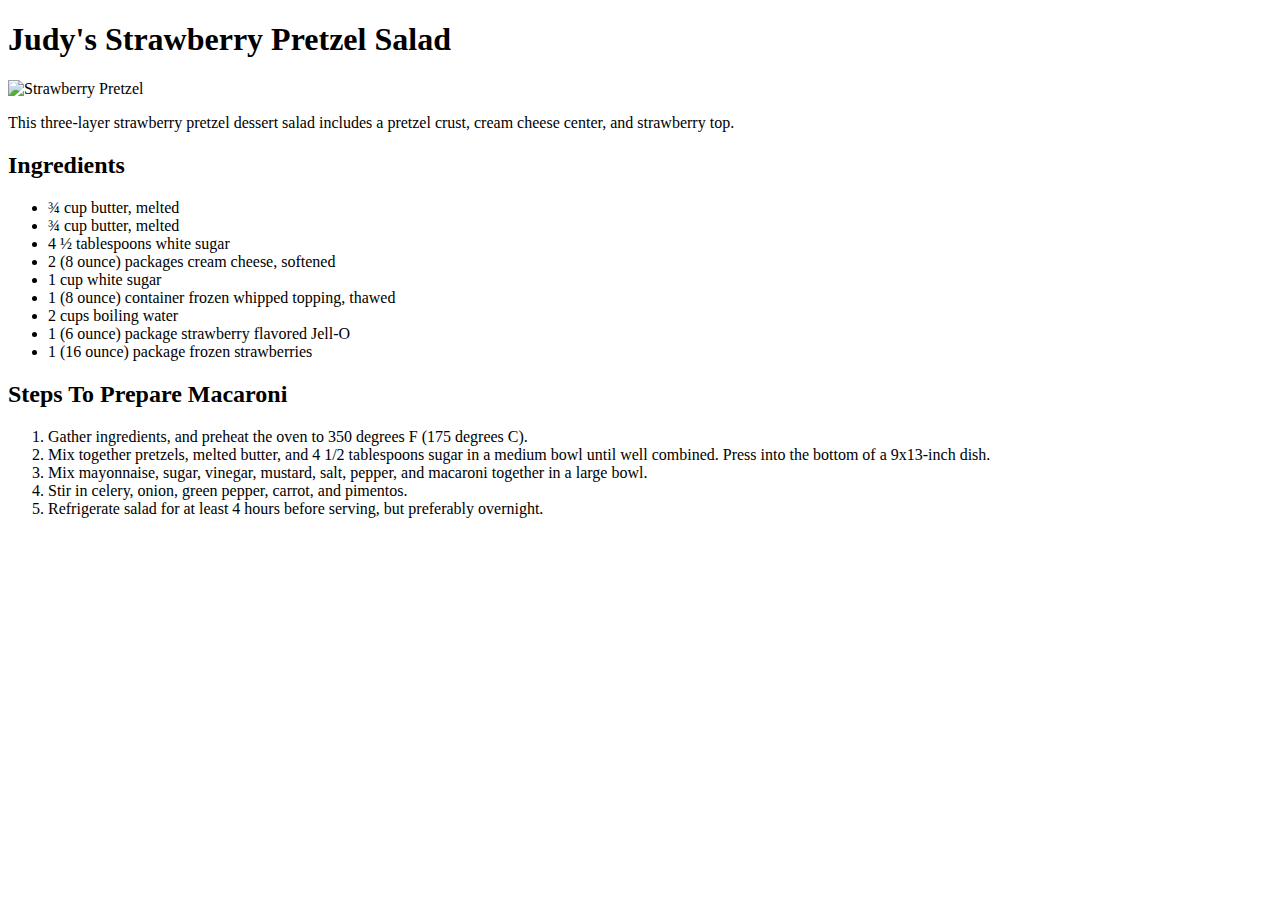
==== recipes/Judy's Strawberry Pretzel Salad.html @ 74675e69 "completed" ====
<!DOCTYPE html>
<html lang="en">

<head>
    <meta charset="UTF-8">
    <meta name="viewport" content="width=device-width, initial-scale=1.0">
    <title>Document</title>
</head>

<body>
    <h1>Judy's Strawberry Pretzel Salad</h1>
    <img src="https://www.allrecipes.com/thmb/cXvhnbMoqZsYvdB-FcAbRdoeKu4=/750x0/filters:no_upscale():max_bytes(150000):strip_icc():format(webp)/16080_JudysStrawberryPretzelSalad-WTI-STILL-DSC00786-4x3-7314a60c8cd747f2b8e0b66adc6dd555.jpg"
        width="350" height="250" alt="Strawberry Pretzel"></li>
    <p>This three-layer strawberry pretzel dessert salad includes a pretzel crust, cream cheese center, and strawberry
        top.</p>
    <h2>Ingredients</h2>
    <ul>
        <li>¾ cup butter, melted</li>

        <li>¾ cup butter, melted

        </li>

        <li>4 ½ tablespoons white sugar

        </li>

        <li> 2 (8 ounce) packages cream cheese, softened

        </li>

        <li> 1 cup white sugar

        </li>

        <li> 1 (8 ounce) container frozen whipped topping, thawed

        </li>

        <li> 2 cups boiling water </li>

        <li> 1 (6 ounce) package strawberry flavored Jell-O </li>

        <li> 1 (16 ounce) package frozen strawberries

        </li>

    </ul>
    <h2>Steps To Prepare Macaroni</h2>
    <ol>
        <li>Gather ingredients, and preheat the oven to 350 degrees F (175 degrees C).</li>
        <li>Mix together pretzels, melted butter, and 4 1/2 tablespoons sugar in a medium bowl until well combined. Press into the bottom of a 9x13-inch dish.</li>
        <li>Mix mayonnaise, sugar, vinegar, mustard, salt, pepper, and macaroni together in a large bowl.</li>
        <li>Stir in celery, onion, green pepper, carrot, and pimentos.</li>
        <li>Refrigerate salad for at least 4 hours before serving, but preferably overnight.</li>
    </ol>
</body>

</html>
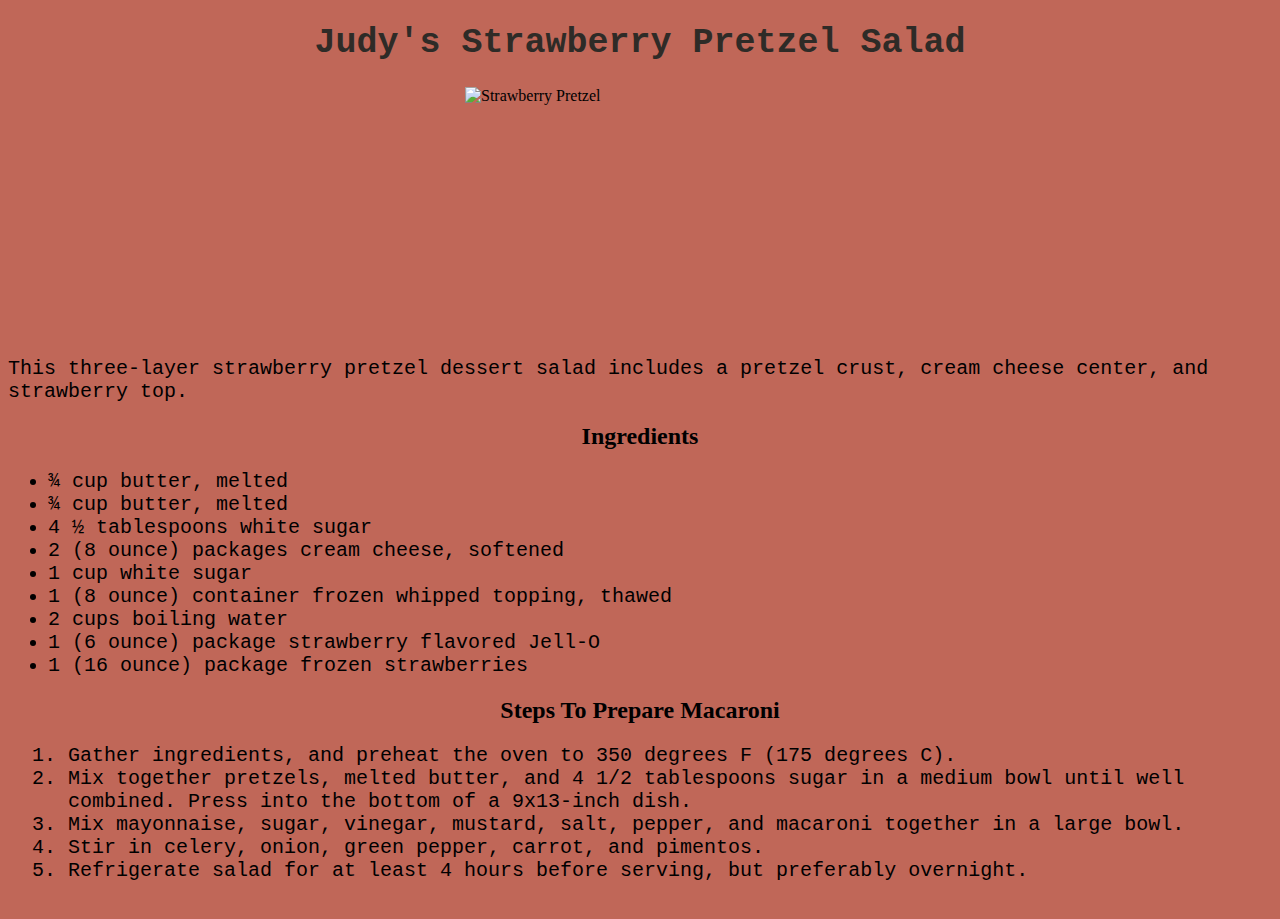
==== commit d79161bf: "added" ====
--- a/recipes/Judy's Strawberry Pretzel Salad.html
+++ b/recipes/Judy's Strawberry Pretzel Salad.html
@@ -5,12 +5,13 @@
     <meta charset="UTF-8">
     <meta name="viewport" content="width=device-width, initial-scale=1.0">
     <title>Document</title>
+    <link rel="stylesheet" href="salad.css">
 </head>
 
 <body>
     <h1>Judy's Strawberry Pretzel Salad</h1>
     <img src="https://www.allrecipes.com/thmb/cXvhnbMoqZsYvdB-FcAbRdoeKu4=/750x0/filters:no_upscale():max_bytes(150000):strip_icc():format(webp)/16080_JudysStrawberryPretzelSalad-WTI-STILL-DSC00786-4x3-7314a60c8cd747f2b8e0b66adc6dd555.jpg"
-        width="350" height="250" alt="Strawberry Pretzel"></li>
+        width="350" height="250" alt="Strawberry Pretzel" class="img"></li>
     <p>This three-layer strawberry pretzel dessert salad includes a pretzel crust, cream cheese center, and strawberry
         top.</p>
     <h2>Ingredients</h2>
--- a/recipes/salad.css
+++ b/recipes/salad.css
@@ -0,0 +1,34 @@
+*{
+    background-color: rgb(192, 103, 88);
+}
+h1{
+    text-align: center;
+    font-family: monospace;
+    font-size: 35px;
+    color: rgb(46, 43, 39);
+}
+.img{  
+    height: 50%;
+    display: block;  
+    margin-left:auto;
+     margin-right: auto;
+     
+
+}
+h2{
+    text-align: center;
+}
+p{
+    font-size: 20px;
+    font-family: monospace;
+}
+ul{
+    font-size: 20px;
+    font-family: monospace;
+
+}
+ol{
+    font-size: 20px;
+    font-family: monospace;
+    padding-left: 60px;
+}